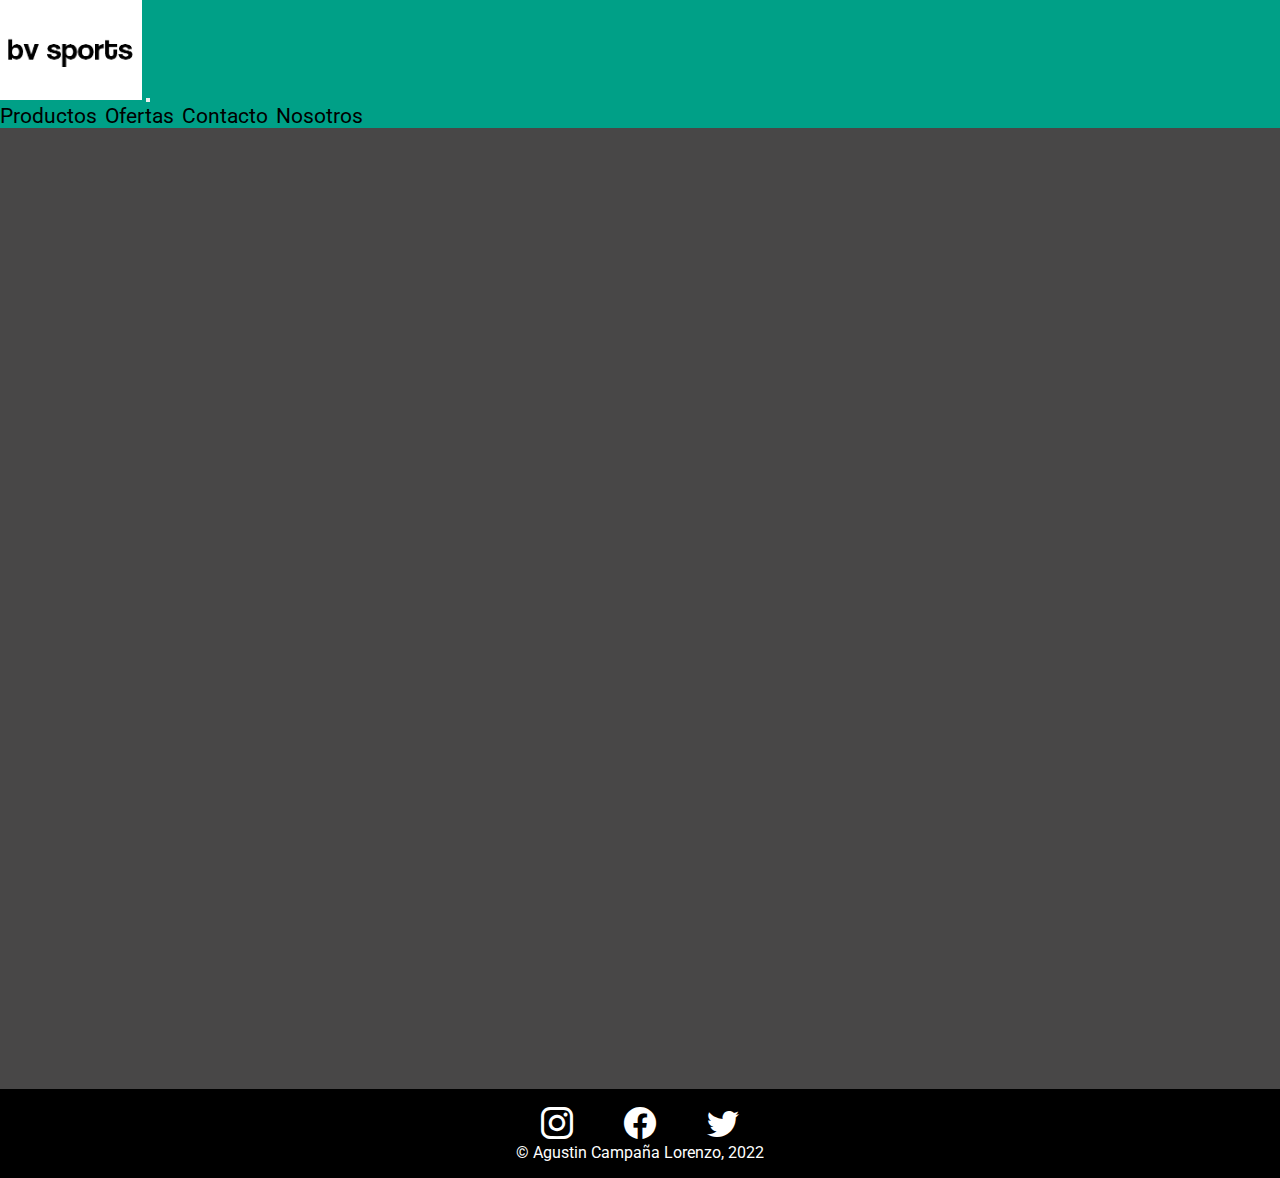
==== pages/contacto.html @ 58d20213 "primer commit" ====
<!DOCTYPE html>
<html lang="en">

<head>
    <meta charset="UTF-8">
    <meta http-equiv="X-UA-Compatible" content="IE=edge">
    <meta name="viewport" content="width=device-width, initial-scale=1.0">
    <!-- link de bootstrap -->
    <!-- CSS only -->
    <link href="https://cdn.jsdelivr.net/npm/bootstrap@5.2.0-beta1/dist/css/bootstrap.min.css" rel="stylesheet"
        integrity="sha384-0evHe/X+R7YkIZDRvuzKMRqM+OrBnVFBL6DOitfPri4tjfHxaWutUpFmBp4vmVor" crossorigin="anonymous">
    <!-- link de mi css -->
    <link rel="stylesheet" href="../css/style.css">
    <title>Document</title>
</head>

<body>
    <div class="contenedor">
        <header>
            <nav class="navbar navbar-expand-lg bg-light">
                <div class="container-fluid ">
                    <a class="navbar-brand" href="../index.html"><img src="../img/logo.png" alt="logo de la marca"
                            height="100px"></a>
                    <button class="navbar-toggler" type="button" data-bs-toggle="collapse"
                        data-bs-target="#navbarSupportedContent" aria-controls="navbarSupportedContent"
                        aria-expanded="false" aria-label="Toggle navigation">
                        <span class="navbar-toggler-icon"></span>
                    </button>
                    <div class="collapse navbar-collapse pages" id="navbarSupportedContent">
                        <ul class=" navbar navbar-nav me-auto mb-2 mb-lg-0 d-flex justify-content-end">
                            <li class="nav-item">
                                <a class="nav-link active" aria-current="page" href="productos.html">Productos</a>
                            </li>
                            <li class="nav-item">
                                <a class="nav-link" href="ofertas.html">Ofertas</a>
                            </li>
                            <li class="nav-item">
                                <a class="nav-link" href="contacto.html">Contacto</a>
                            </li>
                            <li class="nav-item">
                                <a class="nav-link" href="nosotros.html">Nosotros</a>
                            </li>
                        </ul>
                    </div>
                </div>
            </nav>

        </header>

        <main>

        </main>

        <footer>
            <div class="pie-de-pagina">
                <div class="redes-sociales">
                    <a href="https://www.instagram.com">
                        <i class="bi bi-instagram"></i>
                    </a>

                    <a href="https://www.instagram.com">
                        <i class="bi bi-facebook"></i>
                    </a>

                    <a href="https://www.instagram.com">
                        <i class="bi bi-twitter"></i>
                    </a>
                </div>

                <div class="copy">
                    <p>&copy Agustin Campaña Lorenzo, 2022</p>
                </div>
            </div>
        </footer>
    </div>
    <!-- scripts bt-->
    <!-- JavaScript Bundle with Popper -->
    <script src="https://cdn.jsdelivr.net/npm/bootstrap@5.2.0-beta1/dist/js/bootstrap.bundle.min.js"
        integrity="sha384-pprn3073KE6tl6bjs2QrFaJGz5/SUsLqktiwsUTF55Jfv3qYSDhgCecCxMW52nD2" crossorigin="anonymous">
    </script>
</body>

</html>
---- css/style.css ----
@import url('https://fonts.googleapis.com/css2?family=Roboto:wght@500&display=swap');

@import url("https://cdn.jsdelivr.net/npm/bootstrap-icons@1.8.3/font/bootstrap-icons.css");


* {
    margin: 0;
    padding: 0;
    box-sizing: border-box;
    font-family: 'Roboto', sans-serif;
}

body {
    background-color: rgb(72, 71, 71);
    /* background: rgb(0, 0, 0);
    background: linear-gradient(0deg, rgba(0, 0, 0, 1) 0%, rgba(129, 129, 129, 1) 100%, rgba(0, 212, 255, 1) 100%); */


}

/* layout principal */
.contenedor {
    height: 100vh;
    display: grid;
    grid-template-columns: 1fr;
    grid-template-rows: 0.2fr 1.2fr 0.2fr;
    grid-template-areas: "header"
        "main"
        "footer";


}


/* header */

header {
    grid-area: header;
    background-color: white;
    position: fixed;
    top: 0;
    left: 0;
    z-index: 9999;
    width: 100%;
    background-color: #00a087;
}

.navbar {
    display: flex;
    align-items: flex-end;
    list-style: none;
}


.navbar li a {
    text-decoration: none;
    font-size: 1.3rem;
    color: black;

}

.nav-item a:hover {
    color: rgb(2, 2, 171) !important;
    font-size: 1.4rem;
}

/* para mover los li en el menu hamburguesa*/
.nav-item {
    padding-right: 0.5rem;
}



/* main */

main {
    padding-top: 9rem;
    grid-area: main;
    display: grid;
    grid-template-columns: 1fr 1fr;
    grid-template-rows: 1fr 1.3fr 1.1fr 1fr 2fr;
    /* 80px 1.5fr 1.3fr 1fr 2fr */

    grid-template-areas: "titulo1 titulo1"
        "camiseta1 camiseta1"
        "camiseta2 camiseta3"
        "titulo2 titulo2"
        "parrafo1 parrafo1";
    justify-content: center;
    justify-items: center;

}

.titulo1 {
    grid-area: titulo1;
    text-align: center;
    align-self: center;
    width: 100%;

}

.titulo1 h1 {
    font-size: 3.2rem;
    color: rgb(121, 216, 253);
}


.camiseta1 {
    grid-area: camiseta1;
}

.camiseta1 img {
    width: 100%;

}


.camiseta2 {
    grid-area: camiseta2;
}

.camiseta2 img {
    width: 100%;
}

.camiseta3 {
    grid-area: camiseta3;
}

.camiseta3 img {
    width: 100%;
}


.titulo2 {
    background-color: rgb(121, 216, 253);
    grid-area: titulo2;
    text-align: center;
    color: white;
    width: 100%;
    align-self: center;
}

.titulo2 h2 {
    font-size: 2.8rem;
    font-weight: bold;
    color: rgb(72, 71, 71);
    margin-top: 1rem;
    text-align: center;
}

.parrafo1 {
    grid-area: parrafo1;
    color: white;
}

.parrafo1 p {
    padding: 1rem;
    font-size: 1.2rem;
    text-align: center;
    margin-top: 1rem;
}



/* footer */

footer {
    background-color: black;
    grid-area: footer;
    color: white;
    padding: 1rem;
}

.pie-de-pagina {
    display: grid;
    grid-template-areas:
        "redes"
        "copy";
    justify-content: center;
    align-items: center;
}

.redes-sociales {
    grid-area: redes;
    display: flex;
    justify-content: space-around;
}

.redes-sociales a {
    color: white;
    font-size: 2rem;
}

.redes-sociales a:hover {
    color: rgb(121, 216, 253);
    ;
}

.copy {
    grid-area: copy;
    display: flex;
    flex-direction: row;
    justify-content: center;
    align-items: center;
}

.copy p {
    font-size: 1rem;
}


/* mq */

@media screen and (min-width: 600px) {
    main {
        grid-template-columns: 1fr 1fr;
        grid-template-rows: 250px 1.3fr 1.1fr 150px 450px;   
    }
    
    .titulo1 h1 {
        font-size: 6.4rem;
        
    }

    .titulo2 h2 {
        font-size: 4.4rem;
        font-weight: normal;
    }

    .parrafo1 p {
        font-size: 1.5rem;
        text-align: center;
        margin-top: 1rem;
    }
}

@media screen and (min-width: 992px){
    
    main {
        grid-template-columns: 1fr 1fr;
        grid-template-rows: 345px 1.3fr 1.1fr 150px 450px;   
    }
    
    .titulo1 h1 {
        font-size: 10rem;
        
    }

    .titulo2 h2 {
        font-size: 4.6rem;
        font-weight: normal;
    }

    .parrafo1 p {
        padding: none;
        font-size: 2.3rem;
        text-align: center;
       
    }
}
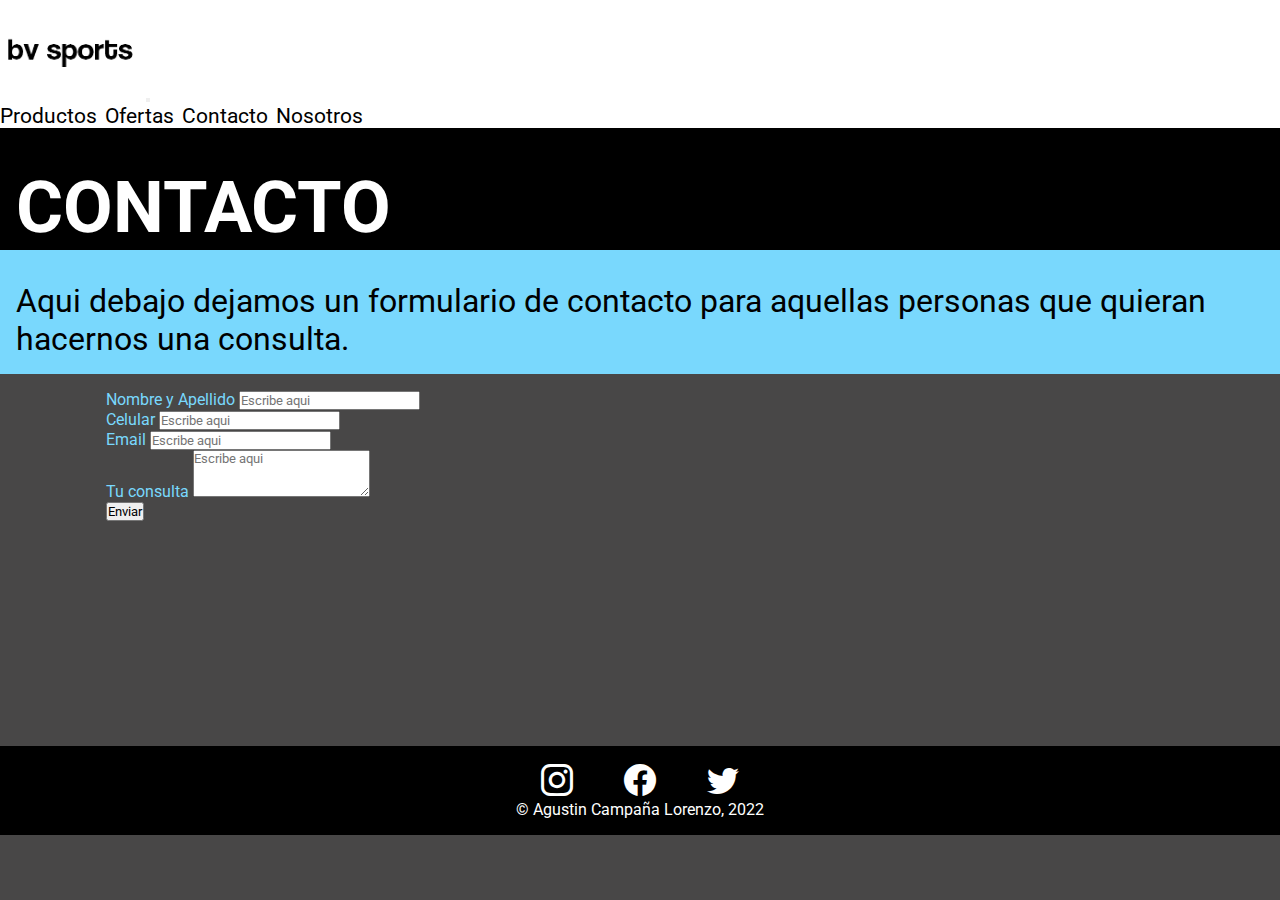
==== commit 5fc410f8: "casi listo" ====
--- a/pages/contacto.html
+++ b/pages/contacto.html
@@ -5,13 +5,16 @@
     <meta charset="UTF-8">
     <meta http-equiv="X-UA-Compatible" content="IE=edge">
     <meta name="viewport" content="width=device-width, initial-scale=1.0">
+    <!-- palabras claves -->
+    <meta name="description" content="Pagina contacto de Bv Sports">
+    <meta name="keywords" content="Contacto, consulta, email, nombre, formulario">
     <!-- link de bootstrap -->
     <!-- CSS only -->
     <link href="https://cdn.jsdelivr.net/npm/bootstrap@5.2.0-beta1/dist/css/bootstrap.min.css" rel="stylesheet"
         integrity="sha384-0evHe/X+R7YkIZDRvuzKMRqM+OrBnVFBL6DOitfPri4tjfHxaWutUpFmBp4vmVor" crossorigin="anonymous">
     <!-- link de mi css -->
-    <link rel="stylesheet" href="../css/style.css">
-    <title>Document</title>
+    <link rel="stylesheet" href="../css/estilo.css">
+    <title>Contacto - Bv Sports</title>
 </head>
 
 <body>
@@ -47,8 +50,37 @@
 
         </header>
 
-        <main>
+        <main class="mainContacto">
+            <div class="titulo1-contacto">
+                <h1> CONTACTO</h1>
+            </div>
 
+            <div class="parrafo1-contacto">
+                <p> Aqui debajo dejamos un formulario de contacto para aquellas personas que quieran hacernos una
+                    consulta.
+                </p>
+            </div>
+            <div class="formulario">
+                <form>
+                    <div class="mb-3">
+                      <label for="exampleInputEmail1" class="form-label">Nombre y Apellido</label>
+                      <input type="nombre" class="form-control" id="exampleInputEmail1" aria-describedby="emailHelp" placeholder="Escribe aqui">
+                    </div>
+                    <div class="mb-3">
+                      <label for="exampleInputPassword1" class="form-label">Celular</label>
+                      <input type="celular" class="form-control" id="exampleInputPassword1" placeholder="Escribe aqui">
+                    </div>
+                    <div class="mb-3">
+                        <label for="exampleInputPassword1" class="form-label">Email</label>
+                        <input type="email" class="form-control" id="exampleInputPassword1" placeholder="Escribe aqui">
+                      </div>
+                      <div class="mb-3">
+                        <label for="exampleFormControlTextarea1" class="form-label">Tu consulta</label>
+                        <textarea class="form-control" id="exampleFormControlTextarea1" placeholder="Escribe aqui" rows="3"></textarea>
+                      </div>
+                    <button type="submit" class="btn btn-primary">Enviar</button>
+                  </form>            
+            </div>
         </main>
 
         <footer>
--- a/css/estilo.css
+++ b/css/estilo.css
@@ -0,0 +1,633 @@
+/* reset */
+@import url("https://fonts.googleapis.com/css2?family=Roboto:wght@500&display=swap");
+@import url("https://cdn.jsdelivr.net/npm/bootstrap-icons@1.8.3/font/bootstrap-icons.css");
+* {
+  margin: 0;
+  padding: 0;
+  box-sizing: border-box;
+  font-family: 'Roboto', sans-serif; }
+
+body {
+  background-color: #484747; }
+
+/* layout principal */
+.contenedor {
+  height: 100vh;
+  display: grid;
+  grid-template-columns: 1fr;
+  grid-template-rows: 0.2fr 1.2fr 0.2fr;
+  grid-template-areas: "header"+ "main"+ "footer"; }
+
+/* estilos de Inicio*/
+/*header*/
+header {
+  grid-area: header;
+  background-color: white;
+  position: fixed;
+  top: 0;
+  left: 0;
+  z-index: 9;
+  width: 100%; }
+  header .navbar {
+    display: flex;
+    align-items: flex-end;
+    list-style: none; }
+    header .navbar li a {
+      text-decoration: none;
+      font-size: 1.3rem;
+      color: black; }
+  header .nav-item a:hover {
+    color: #0202ab !important;
+    font-size: 1.4rem; }
+  header .nav-item {
+    padding-right: 0.5rem; }
+
+/*main*/
+main {
+  padding-top: 9rem;
+  grid-area: main;
+  display: grid;
+  grid-template-columns: 1fr 1fr;
+  grid-template-rows: 1fr 1.3fr 1.1fr 1fr 2fr;
+  grid-template-areas: "titulo1 titulo1"+ "camiseta1 camiseta1"+ "camiseta2 camiseta3"+ "titulo2 titulo2"+ "parrafo1 parrafo1";
+  justify-content: center;
+  justify-items: center; }
+  main .titulo1 {
+    grid-area: titulo1;
+    text-align: center;
+    align-self: center;
+    width: 100%; }
+    main .titulo1 h1 {
+      font-size: 3.2rem;
+      color: #79d8fd; }
+  main .camiseta1 {
+    grid-area: camiseta1; }
+    main .camiseta1 img {
+      width: 100%; }
+  main .camiseta2 {
+    grid-area: camiseta2; }
+    main .camiseta2 img {
+      width: 100%; }
+  main .camiseta3 {
+    grid-area: camiseta3; }
+    main .camiseta3 img {
+      width: 100%; }
+  main .titulo2 {
+    background-color: #79d8fd;
+    grid-area: titulo2;
+    text-align: center;
+    color: white;
+    width: 100%;
+    align-self: center; }
+    main .titulo2 h2 {
+      font-size: 2.8rem;
+      font-weight: bold;
+      color: #484747;
+      margin-top: 1rem;
+      text-align: center; }
+  main .parrafo1 {
+    grid-area: parrafo1;
+    color: white; }
+    main .parrafo1 p {
+      padding: 1rem;
+      font-size: 1.2rem;
+      text-align: center;
+      margin-top: 1rem; }
+
+/*footer*/
+footer {
+  background-color: black;
+  grid-area: footer;
+  color: white;
+  padding: 1rem; }
+  footer .pie-de-pagina {
+    display: grid;
+    grid-template-areas: "redes"+ "copy";
+    justify-content: center;
+    align-items: center; }
+  footer .redes-sociales {
+    grid-area: redes;
+    display: flex;
+    justify-content: space-around; }
+  footer .redes-sociales a {
+    color: white;
+    font-size: 2rem; }
+  footer .redes-sociales a:hover {
+    color: #79d8fd; }
+  footer .copy {
+    grid-area: copy;
+    display: flex;
+    flex-direction: row;
+    justify-content: center;
+    align-items: center; }
+    footer .copy p {
+      font-size: 1rem; }
+
+/* mq */
+@media screen and (min-width: 600px) {
+  main {
+    grid-template-rows: 250px 1.3fr 1.1fr 150px 350px; }
+    main .titulo1 h1 {
+      font-size: 6.4rem; }
+    main .titulo2 h2 {
+      font-size: 4.2rem;
+      font-weight: normal; }
+    main .parrafo1 p {
+      font-size: 1.5rem;
+      text-align: center;
+      margin-top: 1rem; } }
+
+@media screen and (min-width: 992px) {
+  main {
+    grid-template-rows: 230px 1.2fr 1fr 130px 330px; }
+    main .titulo1 h1 {
+      font-size: 6.8rem; }
+    main .titulo2 h2 {
+      font-size: 4.6rem;
+      font-weight: normal; }
+    main .parrafo1 p {
+      padding: none;
+      font-size: 1.9rem;
+      text-align: center; } }
+
+/* PRODUCTOS*/
+/*header*/
+header {
+  grid-area: header;
+  background-color: white;
+  position: fixed;
+  top: 0;
+  left: 0;
+  z-index: 9;
+  width: 100%; }
+  header .navbar {
+    display: flex;
+    align-items: flex-end;
+    list-style: none; }
+    header .navbar li a {
+      text-decoration: none;
+      font-size: 1.3rem;
+      color: black; }
+  header .nav-item a:hover {
+    color: #0202ab !important;
+    font-size: 1.4rem; }
+  header .nav-item {
+    padding-right: 0.5rem; }
+
+/*main productos*/
+.mainp {
+  padding-top: 9rem;
+  grid-area: main;
+  display: grid;
+  grid-template-columns: 1fr 1fr;
+  grid-template-rows: 0.2fr 0.2fr 6fr;
+  grid-template-areas: "titulo1p titulo1p"+ "parrafo1p parrafo1p"+ "tarjetas tarjetas";
+  justify-content: center;
+  justify-items: center; }
+  .mainp .titulo1-productos {
+    color: #79d8fd;
+    grid-area: titulo1p;
+    text-align: center;
+    align-self: center;
+    height: 100%;
+    margin-top: 3rem; }
+    .mainp .titulo1-productos h1 {
+      font-size: 3.2rem;
+      height: 100%; }
+  .mainp .parrafo1-productos {
+    color: white;
+    grid-area: parrafo1p;
+    background-color: black;
+    width: 100%; }
+    .mainp .parrafo1-productos p {
+      padding: 1rem;
+      font-size: 1.4rem;
+      text-align: center;
+      margin-top: 1rem;
+      width: 100%; }
+  .mainp .tarjetas {
+    grid-area: tarjetas;
+    width: 95%; }
+  .mainp .card {
+    margin: 0.5rem; }
+
+/*footer*/
+footer {
+  background-color: black;
+  grid-area: footer;
+  color: white;
+  padding: 1rem; }
+  footer .pie-de-pagina {
+    display: grid;
+    grid-template-areas: "redes"+ "copy";
+    justify-content: center;
+    align-items: center; }
+  footer .redes-sociales {
+    grid-area: redes;
+    display: flex;
+    justify-content: space-around; }
+  footer .redes-sociales a {
+    color: white;
+    font-size: 2rem; }
+  footer .redes-sociales a:hover {
+    color: #79d8fd; }
+  footer .copy {
+    grid-area: copy;
+    display: flex;
+    flex-direction: row;
+    justify-content: center;
+    align-items: center; }
+    footer .copy p {
+      font-size: 1rem; }
+
+/* mq */
+@media screen and (min-width: 600px) {
+  .mainp {
+    grid-template-rows: 0.4fr 0.4fr 8fr; }
+    .mainp .titulo1-productos h1 {
+      font-size: 6.4rem; }
+    .mainp .parrafo1-productos p {
+      font-size: 2.8rem; } }
+
+@media screen and (min-width: 768px) {
+  .mainp {
+    grid-template-rows: 0.4fr 0.4fr 2fr; } }
+
+@media screen and (min-width: 992px) {
+  .mainp {
+    grid-template-rows: 0.3fr 0.4fr 2fr;
+    padding-top: 7rem; }
+    .mainp .titulo1-productos h1 {
+      font-size: 6.8rem; }
+    .mainp .parrafo1-productos p {
+      font-size: 3rem; } }
+
+/* OFERTAS*/
+/*header*/
+header {
+  grid-area: header;
+  background-color: white;
+  position: fixed;
+  top: 0;
+  left: 0;
+  z-index: 9;
+  width: 100%; }
+  header .navbar {
+    display: flex;
+    align-items: flex-end;
+    list-style: none; }
+    header .navbar li a {
+      text-decoration: none;
+      font-size: 1.3rem;
+      color: black; }
+  header .nav-item a:hover {
+    color: #0202ab !important;
+    font-size: 1.4rem; }
+  header .nav-item {
+    padding-right: 0.5rem; }
+
+/*main ofertas*/
+.mainOfertas {
+  padding-top: 9rem;
+  grid-area: main;
+  display: grid;
+  grid-template-columns: 1fr 1fr;
+  grid-template-rows: 0.2fr 0.2fr 6fr;
+  grid-template-areas: "titulo1 titulo1"+ "parrafo1 parrafo1"+ "tarjetas tarjetas";
+  justify-content: center;
+  justify-items: center; }
+  .mainOfertas .titulo1-ofertas {
+    color: #79d8fd;
+    grid-area: titulo1;
+    text-align: center;
+    align-self: center;
+    height: 100%;
+    margin-top: 0rem;
+    background-color: black;
+    width: 100%; }
+    .mainOfertas .titulo1-ofertas h1 {
+      font-size: 3.2rem;
+      height: 100%; }
+  .mainOfertas .parrafo1-ofertas {
+    color: black;
+    grid-area: parrafo1;
+    background-color: #79d8fd;
+    width: 100%; }
+    .mainOfertas .parrafo1-ofertas p {
+      padding: 1rem;
+      font-size: 1.4rem;
+      text-align: center;
+      margin-top: 1rem;
+      width: 100%; }
+  .mainOfertas .tarjetas {
+    grid-area: tarjetas;
+    width: 95%; }
+  .mainOfertas .card {
+    margin: 0.5rem; }
+
+/*footer*/
+footer {
+  background-color: black;
+  grid-area: footer;
+  color: white;
+  padding: 1rem; }
+  footer .pie-de-pagina {
+    display: grid;
+    grid-template-areas: "redes"+ "copy";
+    justify-content: center;
+    align-items: center; }
+  footer .redes-sociales {
+    grid-area: redes;
+    display: flex;
+    justify-content: space-around; }
+  footer .redes-sociales a {
+    color: white;
+    font-size: 2rem; }
+  footer .redes-sociales a:hover {
+    color: #79d8fd; }
+  footer .copy {
+    grid-area: copy;
+    display: flex;
+    flex-direction: row;
+    justify-content: center;
+    align-items: center; }
+    footer .copy p {
+      font-size: 1rem; }
+
+/* mq */
+@media screen and (min-width: 600px) {
+  .mainOfertas {
+    grid-template-rows: 0.4fr 0.4fr 8fr; }
+    .mainOfertas .titulo1-ofertas h1 {
+      font-size: 6.2rem; }
+    .mainOfertas .parrafo1-ofertas p {
+      font-size: 2.8rem; } }
+
+@media screen and (min-width: 768px) {
+  .mainOfertas {
+    grid-template-rows: 0.4fr 0.4fr 2.4fr; } }
+
+@media screen and (min-width: 992px) {
+  .mainOfertas {
+    grid-template-rows: 0.4fr 0.4fr 2.8fr; }
+    .mainOfertas .titulo1-ofertas h1 {
+      font-size: 6.8rem; }
+    .mainOfertas .parrafo1-ofertas p {
+      font-size: 3rem; } }
+
+/* CONTACTO*/
+/*header*/
+header {
+  grid-area: header;
+  background-color: white;
+  position: fixed;
+  top: 0;
+  left: 0;
+  z-index: 9;
+  width: 100%; }
+  header .navbar {
+    display: flex;
+    align-items: flex-end;
+    list-style: none; }
+    header .navbar li a {
+      text-decoration: none;
+      font-size: 1.3rem;
+      color: black; }
+  header .nav-item a:hover {
+    color: #0202ab !important;
+    font-size: 1.4rem; }
+  header .nav-item {
+    padding-right: 0.5rem; }
+
+/*main contacto*/
+.mainContacto {
+  grid-area: main;
+  display: grid;
+  grid-template-columns: 1fr 1fr;
+  grid-template-rows: 0.3fr 0.05fr 3.1fr;
+  grid-template-areas: "titulo1 titulo1"+ "parrafo1 parrafo1"+ "form form";
+  justify-content: center;
+  justify-items: center;
+  background-color: black; }
+  .mainContacto .titulo1-contacto {
+    color: white;
+    grid-area: titulo1;
+    text-align: start;
+    align-self: center;
+    height: 100%;
+    width: 100%;
+    padding-left: 1rem; }
+    .mainContacto .titulo1-contacto h1 {
+      font-size: 2.8rem;
+      height: 100%; }
+  .mainContacto .parrafo1-contacto {
+    color: black;
+    grid-area: parrafo1;
+    background-color: #79d8fd;
+    width: 100%; }
+    .mainContacto .parrafo1-contacto p {
+      padding: 1rem;
+      font-size: 1.3rem;
+      text-align: start;
+      margin-top: 1rem;
+      width: 100%; }
+  .mainContacto .formulario {
+    grid-area: form;
+    background-color: #484747;
+    padding: 1rem;
+    width: 100%;
+    justify-content: center;
+    justify-items: center;
+    padding-left: 4rem; }
+    .mainContacto .formulario form {
+      width: 92%;
+      color: #79d8fd; }
+
+/*footer*/
+footer {
+  background-color: black;
+  grid-area: footer;
+  color: white;
+  padding: 1rem; }
+  footer .pie-de-pagina {
+    display: grid;
+    grid-template-areas: "redes"+ "copy";
+    justify-content: center;
+    align-items: center; }
+  footer .redes-sociales {
+    grid-area: redes;
+    display: flex;
+    justify-content: space-around; }
+  footer .redes-sociales a {
+    color: white;
+    font-size: 2rem; }
+  footer .redes-sociales a:hover {
+    color: #79d8fd; }
+  footer .copy {
+    grid-area: copy;
+    display: flex;
+    flex-direction: row;
+    justify-content: center;
+    align-items: center; }
+    footer .copy p {
+      font-size: 1rem; }
+
+/* mq */
+@media screen and (min-width: 600px) {
+  .mainContacto {
+    grid-template-rows: 0.4fr 0.4fr 2fr; }
+    .mainContacto .titulo1-contacto h1 {
+      font-size: 6.2rem; }
+    .mainContacto .parrafo1-contacto p {
+      font-size: 1.5rem; } }
+
+@media screen and (min-width: 768px) {
+  .mainContacto {
+    grid-template-rows: 0.6fr 0.7fr 3fr; }
+    .mainContacto .titulo1-contacto h1 {
+      font-size: 4.5rem;
+      padding-top: 0.3rem; }
+    .mainContacto .parrafo1-contacto p {
+      font-size: 2rem; }
+    .mainContacto .formulario form {
+      width: 93%; } }
+
+@media screen and (min-width: 1571px) {
+  .mainContacto {
+    grid-template-rows: 0.8fr 0.4fr 4.8fr; }
+    .mainContacto .formulario {
+      padding-top: 3rem; }
+      .mainContacto .formulario form {
+        width: 95%; } }
+
+/* NOSOTROS*/
+/*header*/
+header {
+  grid-area: header;
+  background-color: white;
+  position: fixed;
+  top: 0;
+  left: 0;
+  z-index: 9;
+  width: 100%; }
+  header .navbar {
+    display: flex;
+    align-items: flex-end;
+    list-style: none; }
+    header .navbar li a {
+      text-decoration: none;
+      font-size: 1.3rem;
+      color: black; }
+  header .nav-item a:hover {
+    color: #0202ab !important;
+    font-size: 1.4rem; }
+  header .nav-item {
+    padding-right: 0.5rem; }
+
+/*main nosotros*/
+.mainOfertas {
+  padding-top: 9rem;
+  grid-area: main;
+  display: grid;
+  grid-template-columns: 1fr 1fr;
+  grid-template-rows: 0.2fr 0.2fr 6fr;
+  grid-template-areas: "titulo1 titulo1"+ "parrafo1 parrafo1"+ "tarjetas tarjetas";
+  justify-content: center;
+  justify-items: center; }
+  .mainOfertas .titulo1-ofertas {
+    color: #79d8fd;
+    grid-area: titulo1;
+    text-align: center;
+    align-self: center;
+    height: 100%;
+    margin-top: 0rem;
+    background-color: black;
+    width: 100%; }
+    .mainOfertas .titulo1-ofertas h1 {
+      font-size: 3.2rem;
+      height: 100%; }
+  .mainOfertas .parrafo1-ofertas {
+    color: black;
+    grid-area: parrafo1;
+    background-color: #79d8fd;
+    width: 100%; }
+    .mainOfertas .parrafo1-ofertas p {
+      padding: 1rem;
+      font-size: 1.4rem;
+      text-align: center;
+      margin-top: 1rem;
+      width: 100%; }
+  .mainOfertas .tarjetas {
+    grid-area: tarjetas;
+    width: 95%; }
+  .mainOfertas .card {
+    margin: 0.5rem; }
+
+/*footer*/
+footer {
+  background-color: black;
+  grid-area: footer;
+  color: white;
+  padding: 1rem; }
+  footer .pie-de-pagina {
+    display: grid;
+    grid-template-areas: "redes"+ "copy";
+    justify-content: center;
+    align-items: center; }
+  footer .redes-sociales {
+    grid-area: redes;
+    display: flex;
+    justify-content: space-around; }
+  footer .redes-sociales a {
+    color: white;
+    font-size: 2rem; }
+  footer .redes-sociales a:hover {
+    color: #79d8fd; }
+  footer .copy {
+    grid-area: copy;
+    display: flex;
+    flex-direction: row;
+    justify-content: center;
+    align-items: center; }
+    footer .copy p {
+      font-size: 1rem; }
+
+/* mq */
+@media screen and (min-width: 600px) {
+  .mainOfertas {
+    grid-template-rows: 0.4fr 0.4fr 8fr; }
+    .mainOfertas .titulo1-ofertas h1 {
+      font-size: 6.2rem; }
+    .mainOfertas .parrafo1-ofertas p {
+      font-size: 2.8rem; } }
+
+@media screen and (min-width: 768px) {
+  .mainOfertas {
+    grid-template-rows: 0.4fr 0.4fr 2.4fr; } }
+
+@media screen and (min-width: 992px) {
+  .mainOfertas {
+    grid-template-rows: 0.4fr 0.4fr 2.8fr; }
+    .mainOfertas .titulo1-ofertas h1 {
+      font-size: 6.8rem; }
+    .mainOfertas .parrafo1-ofertas p {
+      font-size: 3rem; } }
